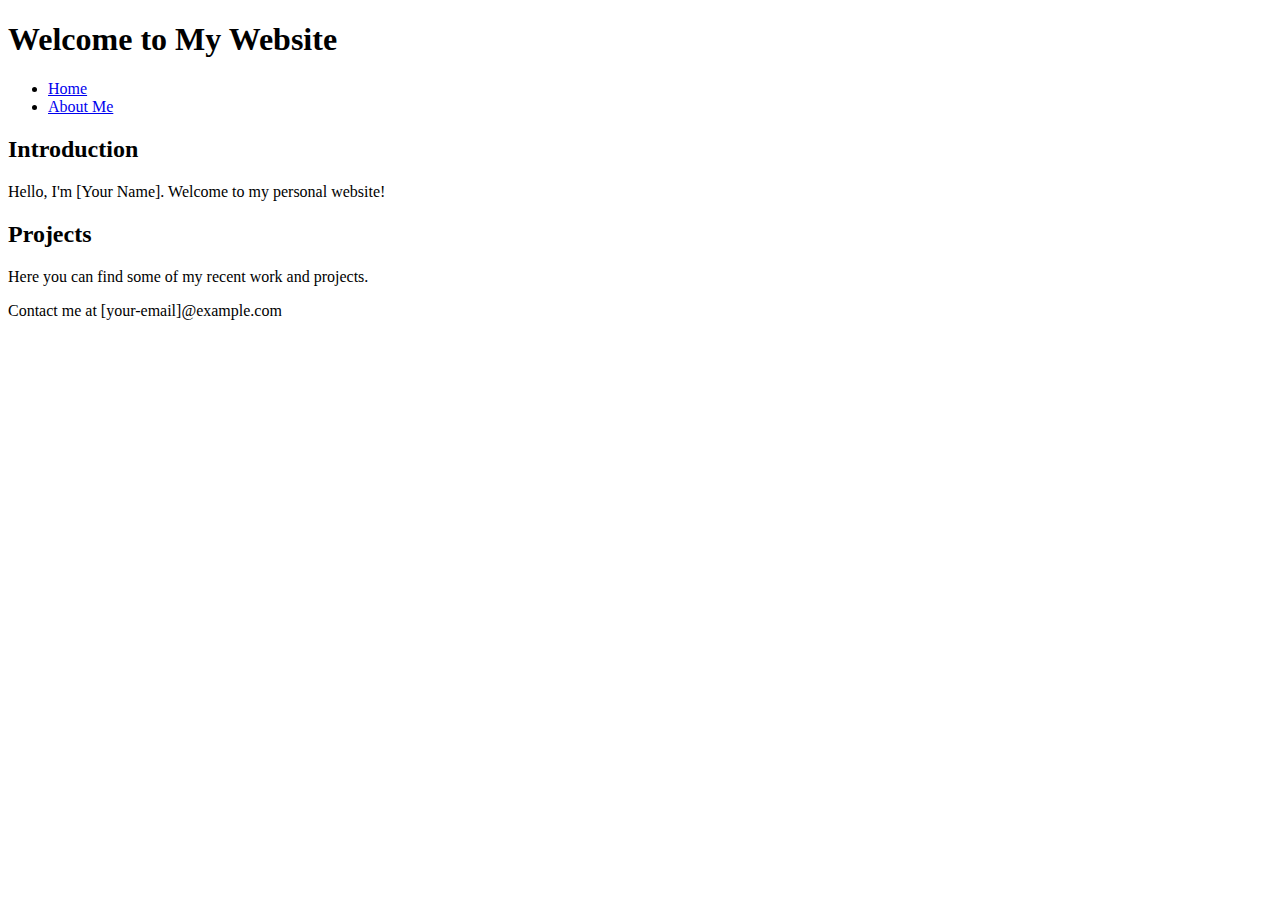
==== index.html @ 55aa85ab "initial commit" ====
<!DOCTYPE html>
<html lang="en">
<head>
    <meta charset="UTF-8">
    <meta name="viewport" content="width=device-width, initial-scale=1.0">
    <title>Your Name - Home</title>
    <link rel="stylesheet" href="styles.css">
</head>
<body>
    <header>
        <h1>Welcome to My Website</h1>
        <nav>
            <ul>
                <li><a href="index.html">Home</a></li>
                <li><a href="about.html">About Me</a></li>
            </ul>
        </nav>
    </header>
    <main>
        <section>
            <h2>Introduction</h2>
            <p>Hello, I'm [Your Name]. Welcome to my personal website!</p>
        </section>
        <section>
            <h2>Projects</h2>
            <p>Here you can find some of my recent work and projects.</p>
        </section>
    </main>
    <footer>
        <p>Contact me at [your-email]@example.com</p>
    </footer>
</body>
</html>
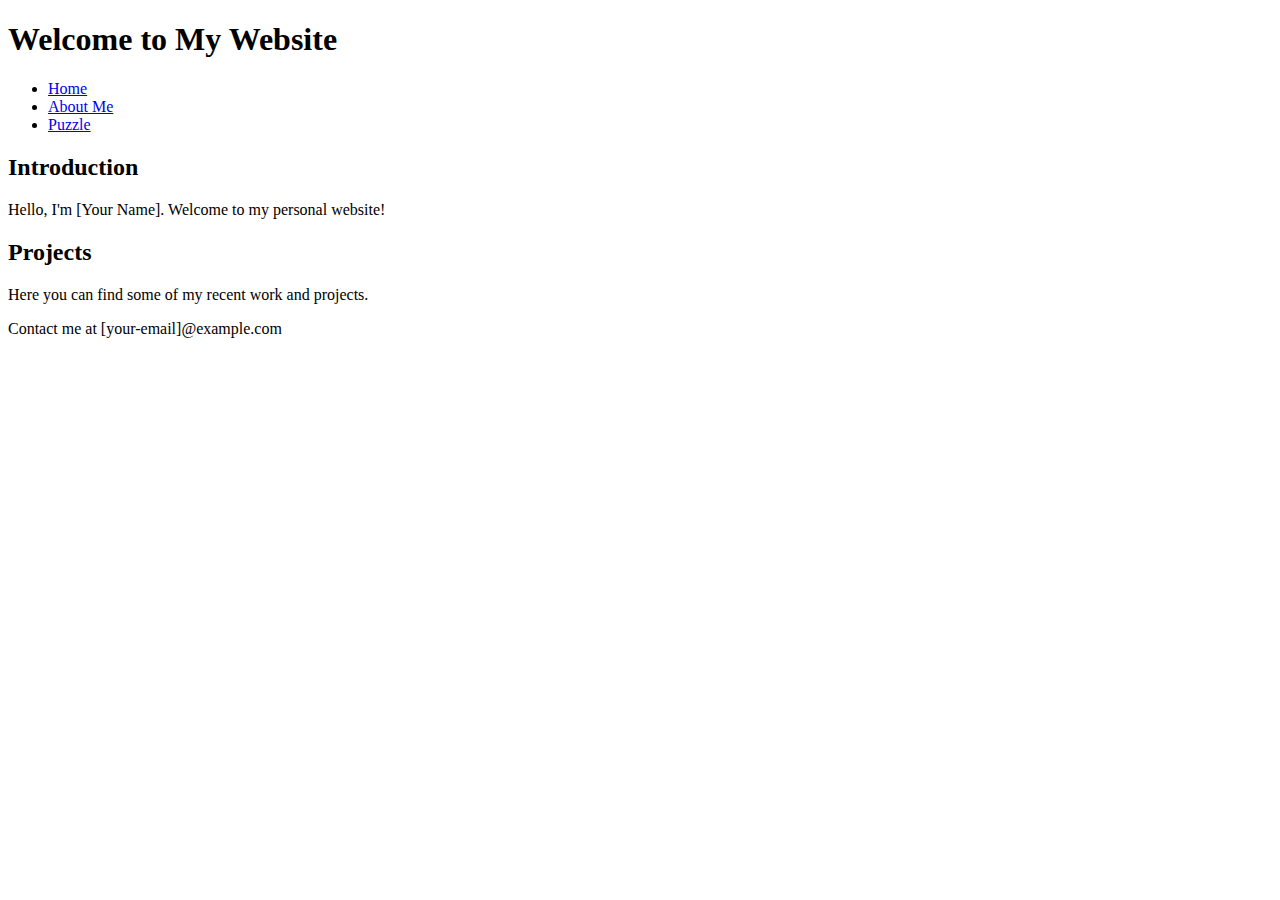
==== commit 33a2314b: "Update index.html" ====
--- a/index.html
+++ b/index.html
@@ -13,6 +13,7 @@
             <ul>
                 <li><a href="index.html">Home</a></li>
                 <li><a href="about.html">About Me</a></li>
+                <li><a href="puzzle.html">Puzzle</a></li> <!-- New link to the Puzzle page -->
             </ul>
         </nav>
     </header>
